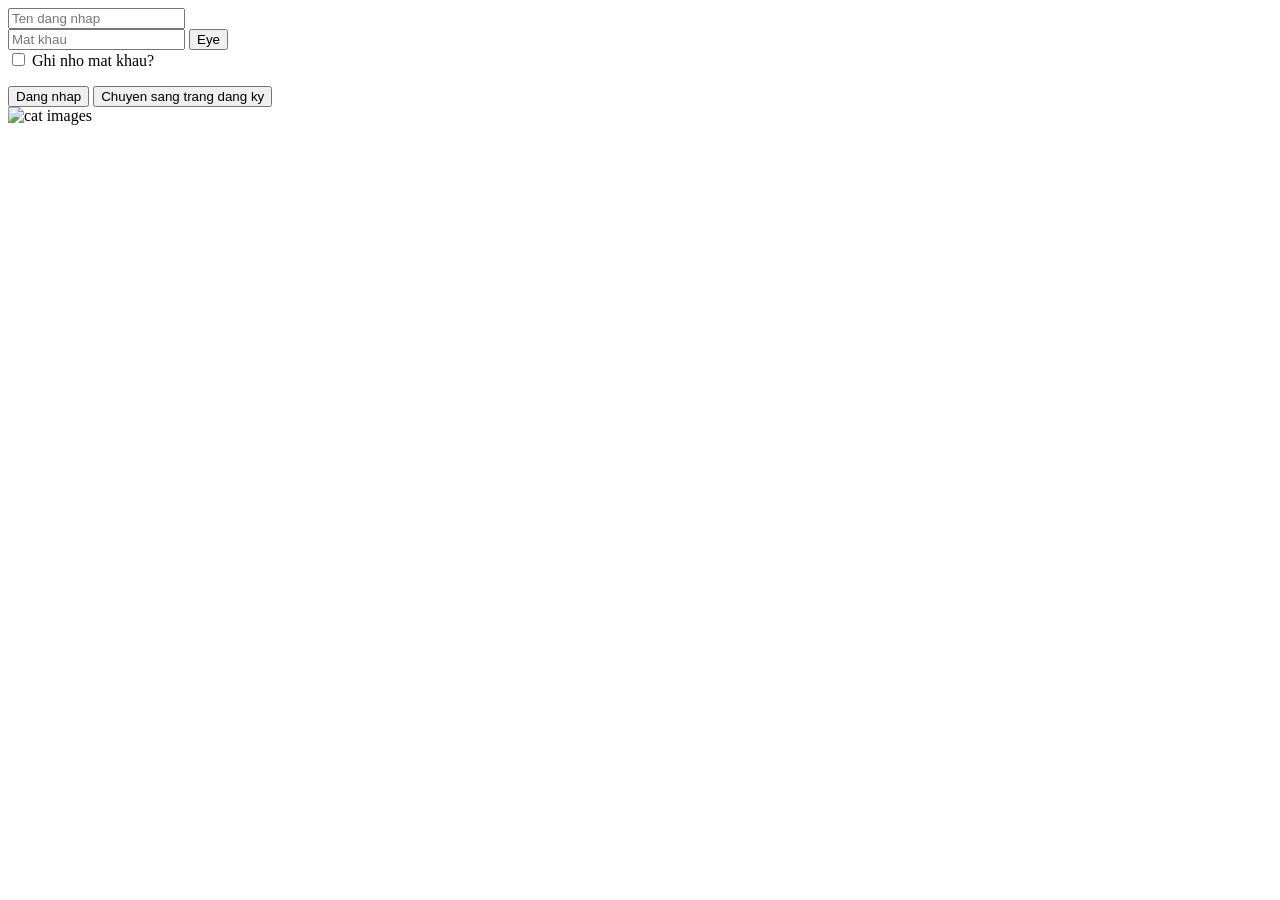
==== index.html @ 55c165d3 "init project bai5" ====
<!DOCTYPE html>
<html lang="en">

<head>
    <meta charset="UTF-8">
    <meta name="viewport" content="width=device-width, initial-scale=1.0">
    <title>Document</title>
    <style>
        .error-input {
            border: 1px solid red;
        }
    </style>
</head>

<body>

    <form id="login-form">
        <div>
            <input id="username" placeholder="Ten dang nhap" />
        </div>
        <div>
            <input id="password" placeholder="Mat khau" type="password" />
            <button id="eye">Eye</button>
        </div>
        <input type="checkbox" /> Ghi nho mat khau?
        <p style="color:red" id="error-message"></p>
        <button id="login-button">Dang nhap</button>
        <button type="button" id="register-navigate-button">Chuyen sang trang dang ky</button>
    </form>



    
    <img style="width: 200px; height: 400px;" id="cat-gallery" src="" alt="cat images" />

    <script src="./script-bai-6.js">
    </script>
</body>

</html>
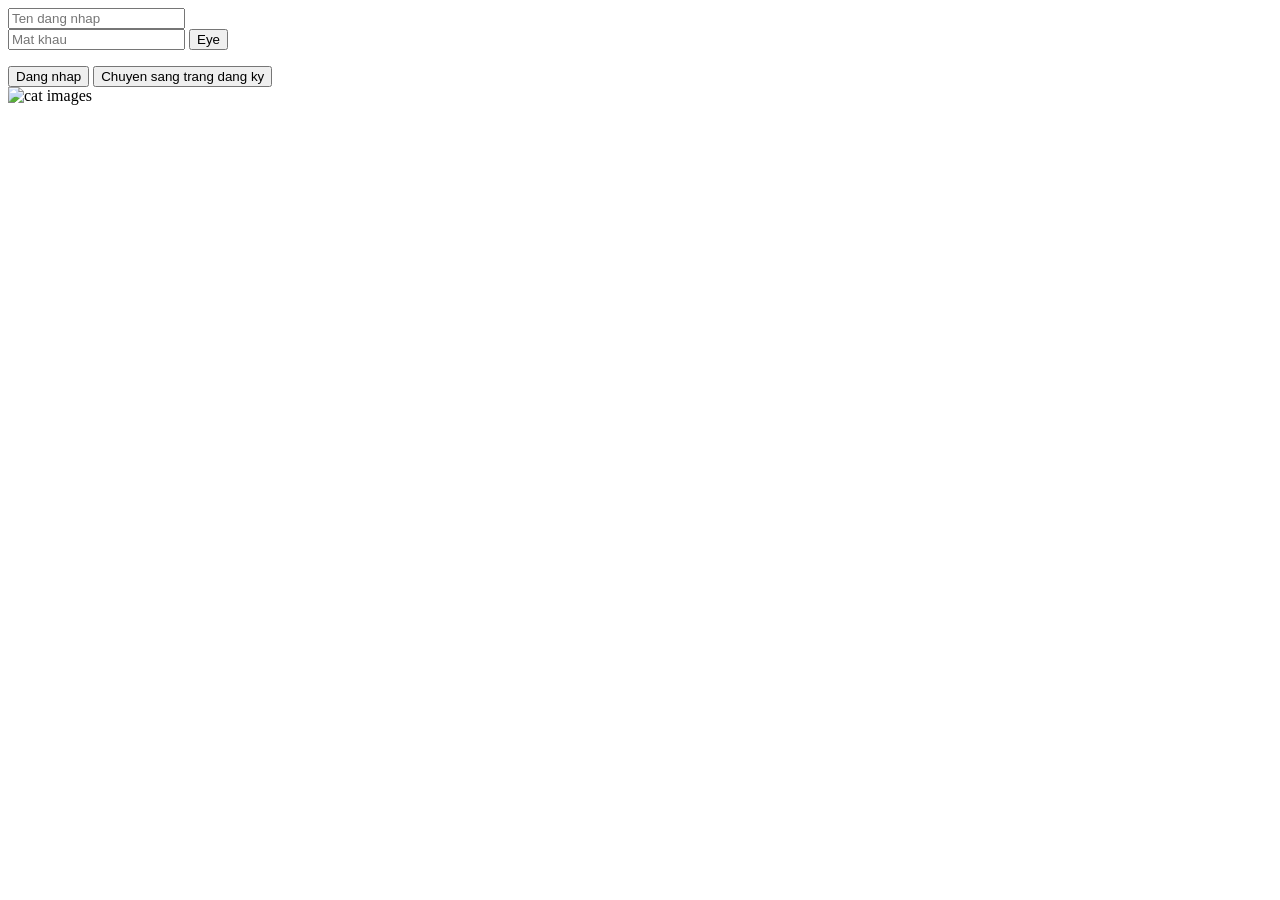
==== commit eef67c24: "change something" ====
--- a/index.html
+++ b/index.html
@@ -22,7 +22,6 @@
             <input id="password" placeholder="Mat khau" type="password" />
             <button id="eye">Eye</button>
         </div>
-        <input type="checkbox" /> Ghi nho mat khau?
         <p style="color:red" id="error-message"></p>
         <button id="login-button">Dang nhap</button>
         <button type="button" id="register-navigate-button">Chuyen sang trang dang ky</button>
